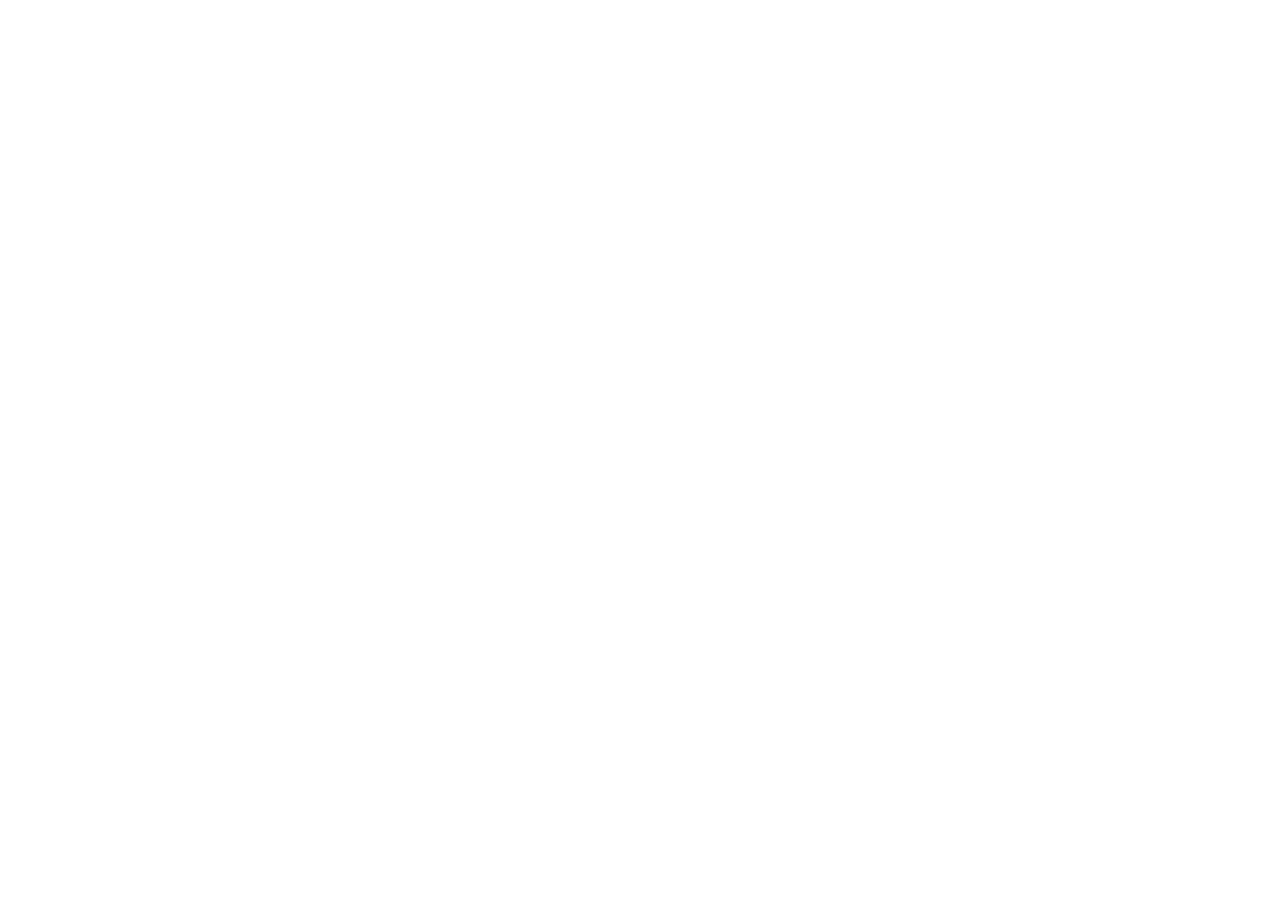
==== index.html @ c830d4ef "Estrutura básica do HTML e jQuery" ====
<html>
    <head>
        <title>Hotel Boa Viagem - Consulta de Reserva</title>
        <meta charset="utf-8">
        <meta name="viewport" content="width=device-width, initial-scale=1.0">
        <link rel="stylesheet" href="assets/css/style.css">
        <script src="https://code.jquery.com/jquery-3.2.1.min.js"></script>
    </head>
    <body>
        
    </body>
</html>
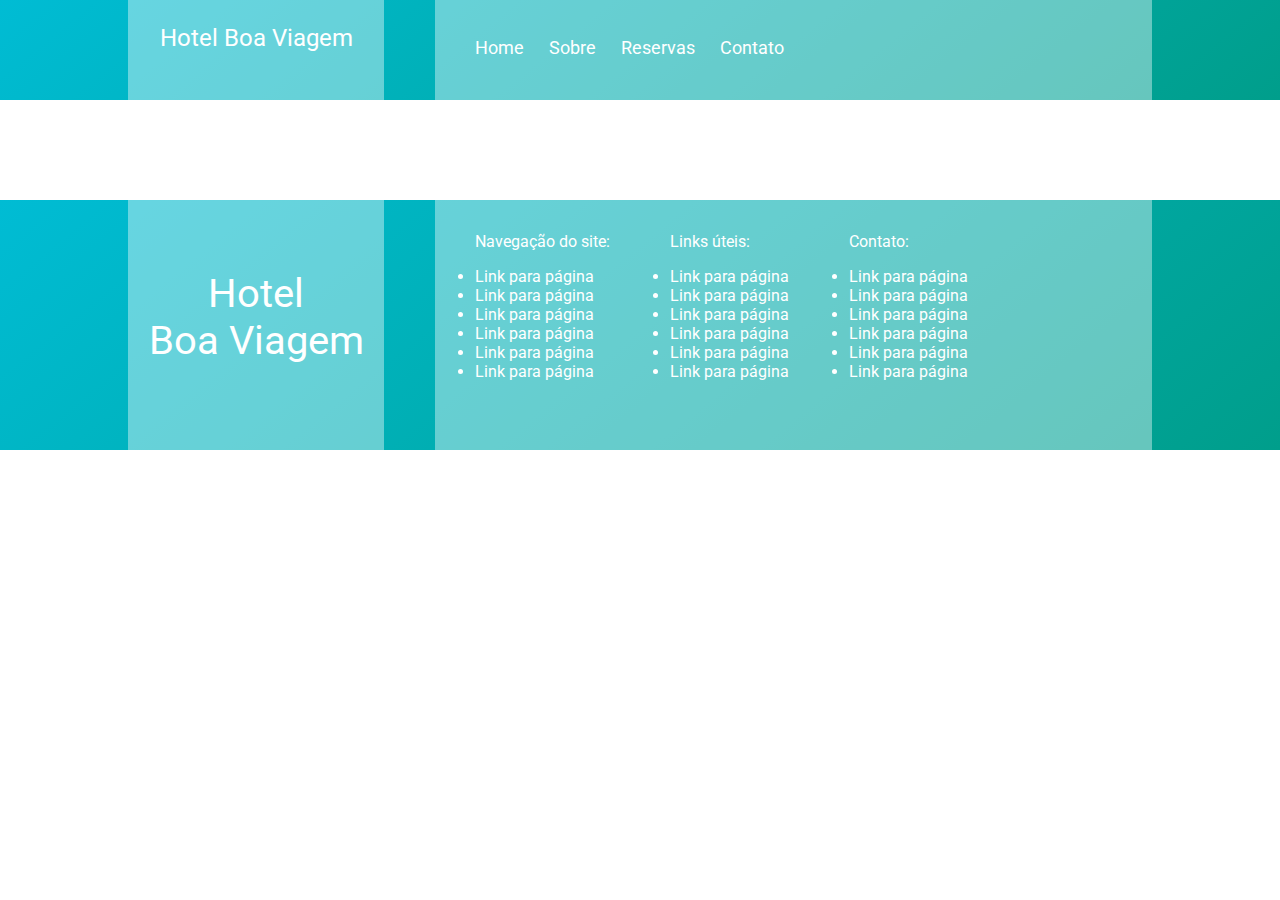
==== commit 3e378bae: "Merge branch 'master' of https://github.com/leandroromanofiap/nac-integrada-wavecode" ====
--- a/index.html
+++ b/index.html
@@ -7,6 +7,69 @@
         <script src="https://code.jquery.com/jquery-3.2.1.min.js"></script>
     </head>
     <body>
-        
+        <div class="container">
+            <header id="cabecalho">
+                <div class="wrapper">
+                    <div id="logo">
+                        <p>Hotel Boa Viagem</p>
+                    </div>
+                    <nav id="menu">
+                        <ul>
+                            <li>Home</li>
+                            <li>Sobre</li>
+                            <li>Reservas</li>
+                            <li>Contato</li>
+                        </ul>
+                    </nav>
+                </div>
+            </header>
+        </div>
+
+        <div class="container">
+            <div class="wrapper">
+                <div style="width: 100%; height: 300px;"></div>
+            </div>
+        </div>
+
+        <div class="container">
+            <footer id="rodape">
+                <div class="wrapper">
+                    <div id="logo">
+                        <p>Hotel<br>Boa Viagem</p>
+                    </div>
+                    <div id="links-uteis">
+                        <ul>
+                            <p>Navegação do site:</p>
+                            <li>Link para página</li>
+                            <li>Link para página</li>
+                            <li>Link para página</li>
+                            <li>Link para página</li>
+                            <li>Link para página</li>
+                            <li>Link para página</li>
+                        </ul>
+
+                        <ul>
+                            <p>Links úteis:</p>
+                            <li>Link para página</li>
+                            <li>Link para página</li>
+                            <li>Link para página</li>
+                            <li>Link para página</li>
+                            <li>Link para página</li>
+                            <li>Link para página</li>
+                        </ul>
+
+                        <ul>
+                            <p>Contato:</p>
+                            <li>Link para página</li>
+                            <li>Link para página</li>
+                            <li>Link para página</li>
+                            <li>Link para página</li>
+                            <li>Link para página</li>
+                            <li>Link para página</li>
+                        </ul>
+                    </div>
+                </div>
+            </footer>
+        </div>
     </body>
 </html>--- a/assets/css/style.css
+++ b/assets/css/style.css
@@ -0,0 +1,120 @@
+/* Fonts */
+@import url('https://fonts.googleapis.com/css?family=Roboto');
+
+/* Geral */
+body {
+    padding: 0;
+    margin: 0;
+    font-family: Roboto, Arial, Helvetica;
+    color: #000;
+}
+
+/* Estrutura Principal */
+.container {
+    width: 100%;
+    height: 100px;
+}
+
+.container .wrapper {
+    width: 80%; 
+    margin: 0 auto;
+}
+
+/* Header */
+#cabecalho {
+    width: 100%;
+    height: 100%;
+    background: linear-gradient(141deg, #00BCD4, rgba(0, 158, 139, 1));
+    color: #fff;
+}
+
+/* Logo */
+#logo {
+    width: 25%;
+    height: 100%;
+    background-color: rgba(255, 255, 255, 0.40);
+    float: left;
+    text-align: center;
+    font-size: 24px;
+}
+
+/* Menu Principal */
+#menu {
+    width: 70%;
+    height: 100%;
+    float: right;
+    font-size: 18px;
+    line-height: 60px;
+    background: rgba(255, 255, 255, 0.40);
+}
+
+#menu ul {
+    list-style: none;
+}
+
+#menu li {
+    float: left;
+    margin-left: 25px;
+}
+
+#menu li:first-child {
+    margin-left: 0px;
+}
+
+/* Rodapé */
+#rodape {
+    width: 100%;
+    height: 250px;
+    color: #fff;
+    background: linear-gradient(141deg, #00BCD4, rgba(0, 158, 139, 1));
+}
+
+#rodape #logo {
+    float: left;
+    width: 25%;
+    height: 100%;
+    font-size: 40px;
+    padding-top: 30px;
+    background: rgba(255, 255, 255, 0.40);
+}
+
+#rodape #links-uteis {
+    float: right;
+    width: 70%;
+    height: 100%;
+    background: rgba(255, 255, 255, 0.40);
+}
+
+#rodape #links-uteis ul {
+    float: left;
+    margin-left: 20px;
+}
+
+#rodape #links-uteis ul:first-child {
+    margin-left: 0px;
+}
+
+/* consulta reserva  */
+
+#consulta-reserva {
+
+}
+
+#consulta-reserva #img {
+  width: 100%;
+  height: auto;
+  background-image: url(../img/img_codigo-reserva.png);
+  background-position: center -174px;
+  background-repeat: no-repeat;
+  color: white;
+  ;
+}
+
+#p-left{
+  background-color: rgba(163, 0, 0, 0.8);
+  width: 50%;
+
+}
+.p-left-padding{
+  padding:8%;
+}
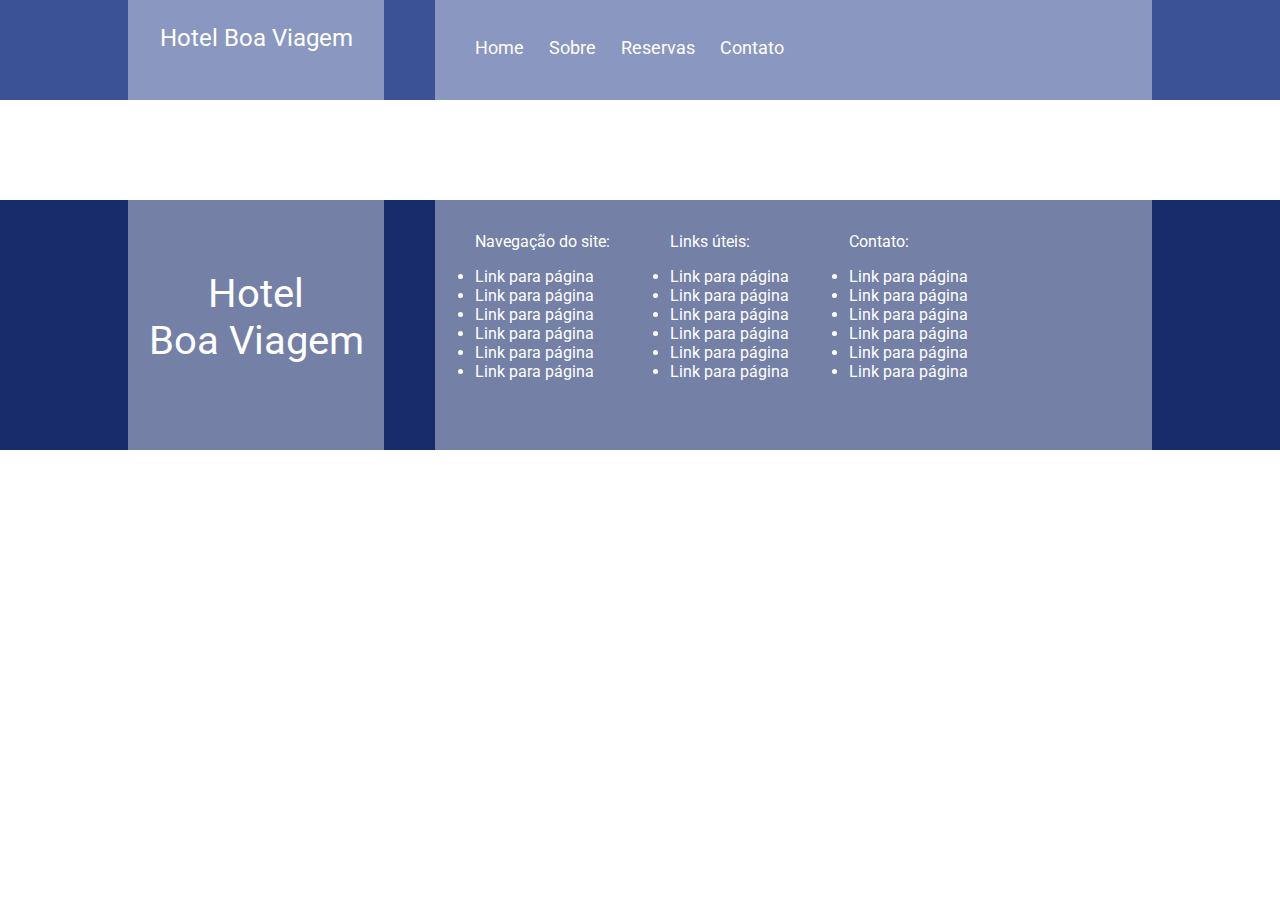
==== commit b53916ba: "fix" ====
--- a/index.html
+++ b/index.html
@@ -25,11 +25,9 @@
             </header>
         </div>
 
-        <div class="container">
-            <div class="wrapper">
-                <div style="width: 100%; height: 300px;"></div>
-            </div>
-        </div>
+        <!-- Include files here... -->
+        <div class="container"></div>
+        
 
         <div class="container">
             <footer id="rodape">
@@ -71,5 +69,6 @@
                 </div>
             </footer>
         </div>
+
     </body>
 </html>--- a/assets/css/style.css
+++ b/assets/css/style.css
@@ -24,7 +24,7 @@
 #cabecalho {
     width: 100%;
     height: 100%;
-    background: linear-gradient(141deg, #00BCD4, rgba(0, 158, 139, 1));
+    background: #3C5297;
     color: #fff;
 }
 
@@ -66,7 +66,7 @@
     width: 100%;
     height: 250px;
     color: #fff;
-    background: linear-gradient(141deg, #00BCD4, rgba(0, 158, 139, 1));
+    background: #182C6B;
 }
 
 #rodape #logo {
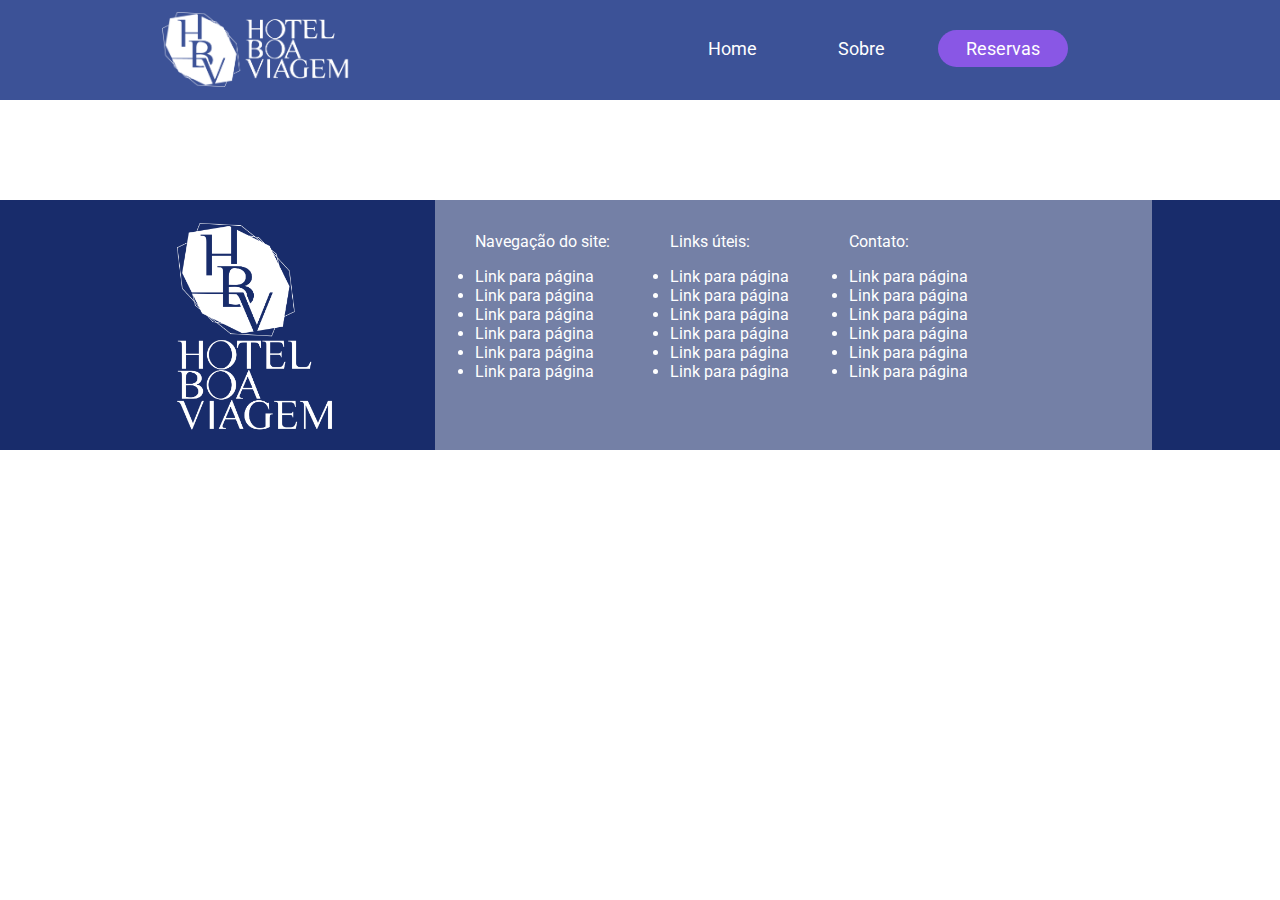
==== commit 1a2038b5: "Correções e melhorias, integração da lib SweetAlert para alertas e logo do Hotel" ====
--- a/index.html
+++ b/index.html
@@ -11,14 +11,24 @@
             <header id="cabecalho">
                 <div class="wrapper">
                     <div id="logo">
-                        <p>Hotel Boa Viagem</p>
+                        <a href="index.html" target="_self">
+                            <img src="assets/img/logo_hbv_horizontal_WHITE.png" alt="">
+                        </a>
                     </div>
                     <nav id="menu">
                         <ul>
-                            <li>Home</li>
-                            <li>Sobre</li>
-                            <li>Reservas</li>
-                            <li>Contato</li>
+                            <li>
+                                <a href="" target="">Home</a>
+                            </li>
+                            <li>
+                                <a href="" target="">Sobre</a>
+                            </li>
+                            <li>
+                                <a class="active" href="" target="">Reservas</a>
+                            </li>
+                            <li>
+                                <a href="" target="">Contato</a>
+                            </li>
                         </ul>
                     </nav>
                 </div>
@@ -26,14 +36,16 @@
         </div>
 
         <!-- Include files here... -->
-        <div class="container"></div>
+        <div class="container" style="height: 100px;"></div>
         
 
         <div class="container">
             <footer id="rodape">
                 <div class="wrapper">
                     <div id="logo">
-                        <p>Hotel<br>Boa Viagem</p>
+                        <a href="index.html" target="_self">
+                            <img src="assets/img/logo_hbv_vertical_alta_resolucao_WHITE.png" alt="Imagem do logo do Hotel Boa Viagem">
+                        </a>
                     </div>
                     <div id="links-uteis">
                         <ul>
--- a/assets/css/style.css
+++ b/assets/css/style.css
@@ -1,5 +1,5 @@
 /* Fonts */
-@import url('https://fonts.googleapis.com/css?family=Roboto');
+@import url('https://fonts.googleapis.com/css?family=Roboto:100,100i,300,300i,400,400i,500,500i,700,700i,900,900i');
 
 /* Geral */
 body {
@@ -12,18 +12,18 @@
 /* Estrutura Principal */
 .container {
     width: 100%;
-    height: 100px;
+    height: auto;
 }
 
 .container .wrapper {
-    width: 80%; 
+    width: 80%;
     margin: 0 auto;
 }
 
 /* Header */
 #cabecalho {
     width: 100%;
-    height: 100%;
+    height: 100px;
     background: #3C5297;
     color: #fff;
 }
@@ -32,20 +32,32 @@
 #logo {
     width: 25%;
     height: 100%;
-    background-color: rgba(255, 255, 255, 0.40);
     float: left;
     text-align: center;
     font-size: 24px;
+}
+
+#logo img {
+    max-width: 100%;
+    max-height: 75px;
+    margin-top: 12px;
+    transition: 0.15s;
+}
+
+#logo img:hover {
+    padding-top: 2.5px;
+    max-height: 70px;
+    transition: 0.15s;
 }
 
 /* Menu Principal */
 #menu {
-    width: 70%;
+    width: 50%;
     height: 100%;
     float: right;
     font-size: 18px;
-    line-height: 60px;
-    background: rgba(255, 255, 255, 0.40);
+    line-height: 62.5px;
+    /*background: rgba(255, 255, 255, 0.40);*/
 }
 
 #menu ul {
@@ -61,12 +73,38 @@
     margin-left: 0px;
 }
 
+#menu li a {
+    color: #fff;
+    padding: 8px 28px 8px 28px;
+    background: transparent;
+    border-radius: 22px;
+    text-decoration: none;
+    transition: 0.15s;
+}
+
+#menu li a:hover {
+    color: #fff;
+    padding: 8px 28px 8px 28px;
+    border-radius: 22px;
+    text-decoration: none;
+    background: #8957e5;
+    transition: 0.15s;
+}
+
+#menu .active {
+    color: #fff;
+    padding: 8px 28px 8px 28px;
+    border-radius: 22px;
+    background: #8957e5;
+}
+
 /* Rodapé */
 #rodape {
     width: 100%;
     height: 250px;
     color: #fff;
     background: #182C6B;
+    clear: both;
 }
 
 #rodape #logo {
@@ -74,8 +112,18 @@
     width: 25%;
     height: 100%;
     font-size: 40px;
-    padding-top: 30px;
-    background: rgba(255, 255, 255, 0.40);
+}
+
+#rodape #logo img {
+    max-width: 100%;
+    max-height: 215px;
+    margin-top: 22.5px;
+    transition: 0.15s;
+}
+
+#rodape #logo img:hover {
+    max-height: 205px;
+    transition: 0.15s;
 }
 
 #rodape #links-uteis {
@@ -94,27 +142,98 @@
     margin-left: 0px;
 }
 
-/* consulta reserva  */
-
-#consulta-reserva {
-
-}
-
-#consulta-reserva #img {
-  width: 100%;
-  height: auto;
-  background-image: url(../img/img_codigo-reserva.png);
-  background-position: center -174px;
-  background-repeat: no-repeat;
-  color: white;
-  ;
-}
-
-#p-left{
-  background-color: rgba(163, 0, 0, 0.8);
-  width: 50%;
-
-}
-.p-left-padding{
-  padding:8%;
-}
+/* Consultar Reserva  */
+#consulta-reserva {}
+
+#consulta-reserva #titulo {
+    text-align: center;
+    margin-bottom: 175px;
+}
+
+#img {
+    width: 100%;
+    height: auto;
+    background-image: url(../img/img_codigo-reserva.png);
+    background-position: center -174px;
+    background-repeat: no-repeat;
+    color: white;
+    float: left;
+}
+
+#titulo {
+    text-align: center;
+    margin-bottom: 75px;
+}
+
+.form-wrapper {
+    width: 100%; 
+    margin-top: 25px; 
+    margin-bottom: 75px;
+}
+
+.form-wrapper-2 {
+    width: 100%;
+    margin-top: 15px;
+    margin-bottom: 25px;
+}
+
+#p-left {
+    background-color: rgba(163, 0, 0, 0.8);
+    width: 50%;
+}
+
+.p-left-padding {
+    padding: 8%;
+}
+
+.rounded-text {
+  background-color: rgba(0, 0, 0, 0);
+  border-radius: 15px;
+  border: 1px solid white;
+  width: 90%;
+  margin: 0 auto;
+  text-align: center;
+  padding: 8px;
+  color: #fff;
+  font-size: 13px;
+  text-transform: uppercase;
+}
+
+.rounded-text::-webkit-input-placeholder {
+    color: #fff;
+    text-transform: none;
+}
+
+.rounded-select {
+    width: 92.5% !important;
+    height: 40px;
+    -webkit-appearance: none;
+    -webkit-border-radius: 15px;
+    border-radius: 15px;
+    text-align-last: center;
+}
+
+.botao-enviar {
+    width: 92.5%;
+    margin: 0 auto;
+    background-color: #8B51F4;
+    border: 0;
+    padding: 15px;
+    border-radius: 22px;
+    color: #fff;
+    text-transform: capitalize;
+    font-size: 16px;
+    transition: 0.25s;
+}
+
+.botao-enviar:hover {
+    cursor: pointer;
+    background-color: #6f3ec9;
+    transition: 0.25s;
+}
+
+#formu1 {
+    margin: 0 auto;
+    text-align: center;
+    padding-bottom: 100px;
+}
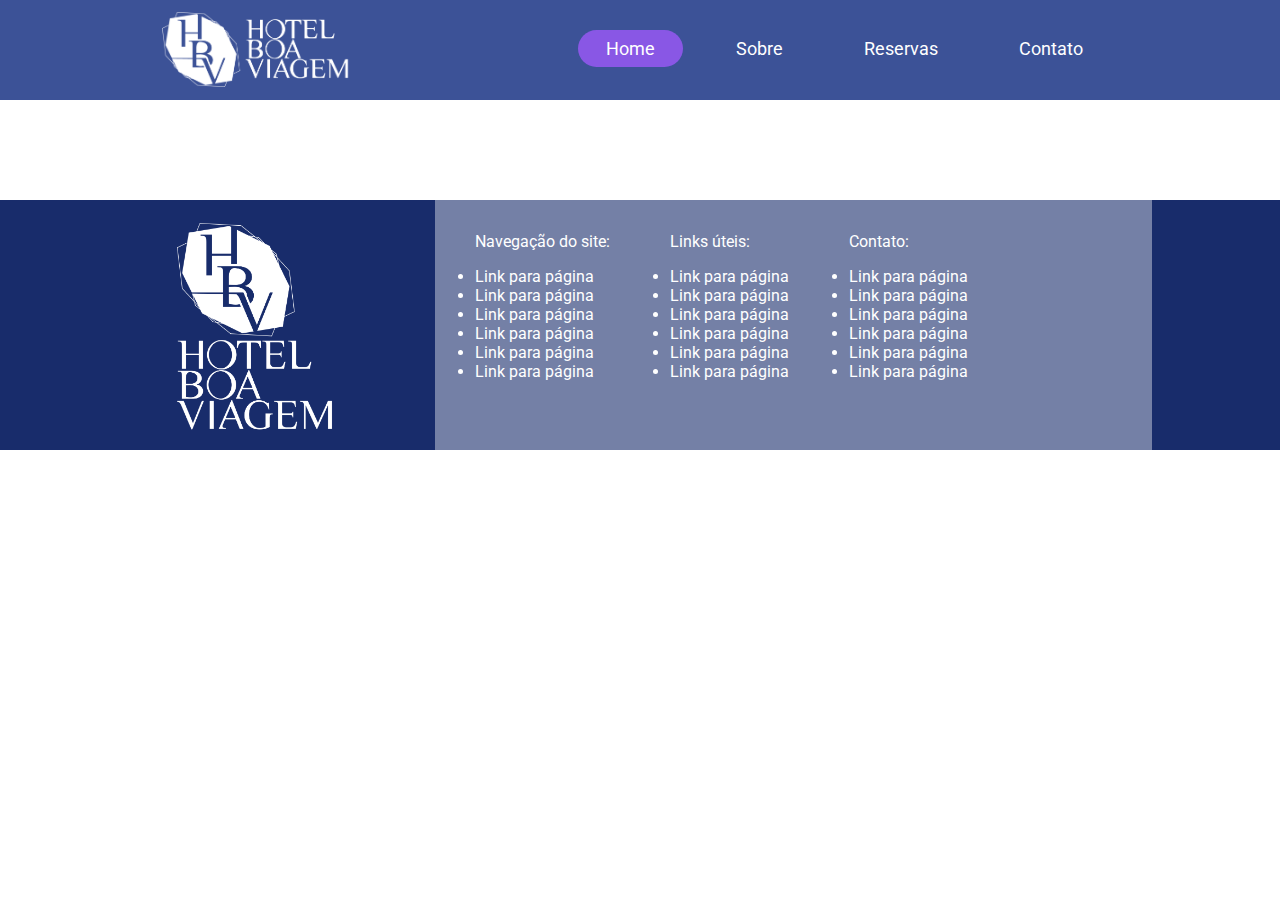
==== commit 2eb704cb: "ajustando index" ====
--- a/index.html
+++ b/index.html
@@ -18,13 +18,13 @@
                     <nav id="menu">
                         <ul>
                             <li>
-                                <a href="" target="">Home</a>
+                                <a href="" target="" class="active">Home</a>
                             </li>
                             <li>
                                 <a href="" target="">Sobre</a>
                             </li>
                             <li>
-                                <a class="active" href="" target="">Reservas</a>
+                                <a href="consulta-reserva.html" target="">Reservas</a>
                             </li>
                             <li>
                                 <a href="" target="">Contato</a>
@@ -37,7 +37,7 @@
 
         <!-- Include files here... -->
         <div class="container" style="height: 100px;"></div>
-        
+
 
         <div class="container">
             <footer id="rodape">
@@ -83,4 +83,4 @@
         </div>
 
     </body>
-</html>+</html>
--- a/assets/css/style.css
+++ b/assets/css/style.css
@@ -52,7 +52,7 @@
 
 /* Menu Principal */
 #menu {
-    width: 50%;
+    width: 60%;
     height: 100%;
     float: right;
     font-size: 18px;
@@ -166,8 +166,8 @@
 }
 
 .form-wrapper {
-    width: 100%; 
-    margin-top: 25px; 
+    width: 100%;
+    margin-top: 25px;
     margin-bottom: 75px;
 }
 
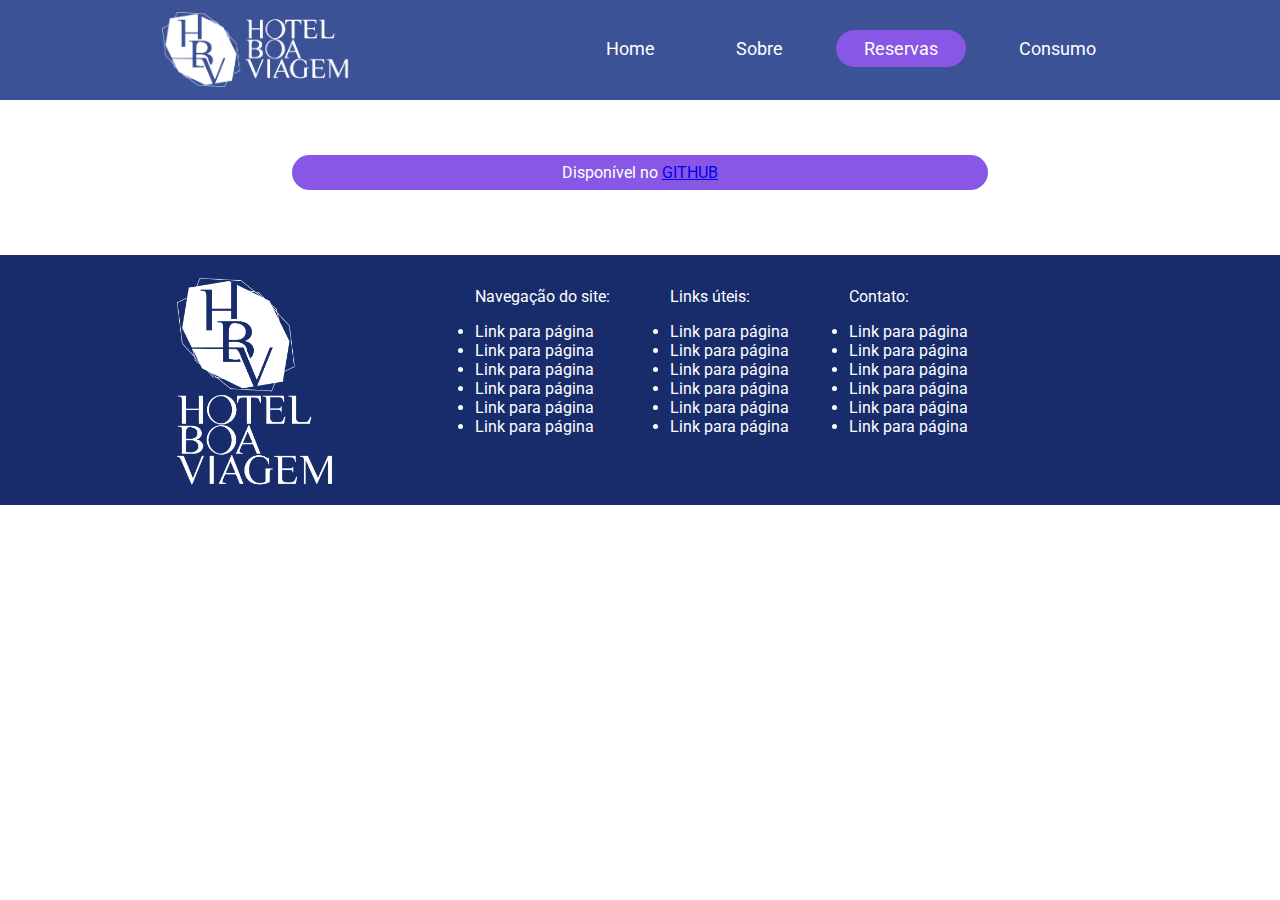
==== commit f272f059: "Trava não" ====
--- a/index.html
+++ b/index.html
@@ -1,4 +1,4 @@
-<html>
+﻿<html>
     <head>
         <title>Hotel Boa Viagem - Consulta de Reserva</title>
         <meta charset="utf-8">
@@ -18,16 +18,16 @@
                     <nav id="menu">
                         <ul>
                             <li>
-                                <a href="" target="" class="active">Home</a>
+                                <a href="index.html" target="">Home</a>
                             </li>
                             <li>
-                                <a href="" target="">Sobre</a>
+                                <a href="sobre.html" target="">Sobre</a>
                             </li>
                             <li>
-                                <a href="consulta-reserva.html" target="">Reservas</a>
+                                <a class="active" href="consulta-reserva.html" target="">Reservas</a>
                             </li>
                             <li>
-                                <a href="" target="">Contato</a>
+                                <a href="registrar-consumo.html" target="">Consumo</a>
                             </li>
                         </ul>
                     </nav>
@@ -36,7 +36,11 @@
         </div>
 
         <!-- Include files here... -->
-        <div class="container" style="height: 100px;"></div>
+        <div class="container" style="height: 100px;">
+            <section id="informativo">
+                <span id="mensagem-git">Disponível no <a href="https://github.com/leandroromanofiap/nac-integrada-wavecode" target="_blank">GITHUB</a></span>
+            </section>
+        </div>
 
 
         <div class="container">
--- a/assets/css/style.css
+++ b/assets/css/style.css
@@ -52,7 +52,7 @@
 
 /* Menu Principal */
 #menu {
-    width: 60%;
+    width: 50%;
     height: 100%;
     float: right;
     font-size: 18px;
@@ -98,8 +98,29 @@
     background: #8957e5;
 }
 
+/* Mensagem GIT */
+#Informativo {
+    color: #fff;
+    margin: 0 auto;
+    margin-top: 55px;
+    width: 50%;
+    padding: 8px 28px 8px 28px;
+    background: #8957e5;
+    border-radius: 22px;
+    text-decoration: none;
+    transition: 0.15s;
+}
+
+#mensagem-git{
+    display: block;
+    text-align:center;
+    width: 100%;
+    margin: 0 auto;
+}
+
 /* Rodapé */
 #rodape {
+    float: none;
     width: 100%;
     height: 250px;
     color: #fff;
@@ -130,7 +151,6 @@
     float: right;
     width: 70%;
     height: 100%;
-    background: rgba(255, 255, 255, 0.40);
 }
 
 #rodape #links-uteis ul {
@@ -206,11 +226,16 @@
 
 .rounded-select {
     width: 92.5% !important;
-    height: 40px;
+    height: 35px;
     -webkit-appearance: none;
     -webkit-border-radius: 15px;
-    border-radius: 15px;
+    border-radius: 17px;
     text-align-last: center;
+    color: #fff;
+}
+
+.rounded-select option {
+    color: #000;
 }
 
 .botao-enviar {
@@ -237,3 +262,154 @@
     text-align: center;
     padding-bottom: 100px;
 }
+
+@media screen and (min-width: 1240px) {
+  #menu {
+      width: 60%;
+  }
+}
+
+@media screen and (min-width : 320px) and (max-width: 768px) {
+    .container .wrapper {
+        width: 100%;
+    }
+    
+    #menu {
+        width: 100%;
+        background: #4a5d98;
+    }
+
+    #menu li {
+        margin-left: 5px;
+        float: none;
+    }
+
+    #menu li:first-child {
+        margin-left: 6px;
+    }
+
+    #menu li a {
+        width: 100%;
+    }
+
+    #logo {
+        width: 100%;
+    }
+
+    #p-left {
+        width: 100%;
+    }
+
+    #rodape {
+        display: inline-block;
+        height: auto;
+    }
+
+    #rodape #logo {
+        width: 100%;
+        float: none;
+    }
+
+    #rodape #links-uteis {
+        width: 100%;
+        float: none;
+    }
+
+    #rodape #links-uteis ul {
+        margin-left: 0px;
+        float: none;
+    }
+
+    #rodape #links-uteis ul li {
+        margin: 0;
+        padding: 0;
+    }
+}
+
+@media only screen and (min-width : 768px) and (max-width : 1200px) {
+    .container .wrapper {
+        width: 100%;
+    }
+
+    #logo {
+        width: 30%;
+    }
+
+    #menu {
+        width: 70%;
+        float: right;
+    }
+
+    #menu ul {
+        float: right;
+    }
+
+    #menu li {
+        margin-left: 10px;
+    }
+
+    #p-left {
+        width: 80%;
+    }
+
+    #rodape #logo {
+        margin-left: 5%;
+        width: 20%;
+    }
+
+    #rodape #links-uteis {
+        width: 75%;
+        float: right;
+    }
+}
+
+#form-registrar-consumo{
+  margin: 0 auto;
+  text-align: center;
+  padding-bottom: 100px;
+
+
+}
+
+#p-left2 {
+    background-color: rgba(137, 87, 229, 0.8);
+    width: 50%;
+
+}
+
+ #img2{
+        width: 100%;
+        height: auto;
+        background-image: url(../img/img_exibir-dados.png);
+        background-position: center -174px;
+        background-repeat: no-repeat;
+        color: white;
+        float: left;
+        background-size: cover;
+        background-position: center 0px;
+
+  }
+  .botao-enviar-registrar-consumo {
+      width: 92.5%;
+      margin: 0 auto;
+      background-color: #A30000;
+      border: 0;
+      padding: 15px;
+      border-radius: 22px;
+      color: #fff;
+      text-transform: capitalize;
+      font-size: 16px;
+      transition: 0.25s;
+  }
+  .botao-enviar-registrar-consumo:hover {
+      cursor: pointer;
+      background-color: #8B0000;
+      transition: 0.25s;
+  }
+
+.img-sobre {
+    margin: 0 auto;
+    margin-top: 50px;
+    max-width: 100%;
+    max-height: 400px;
+}